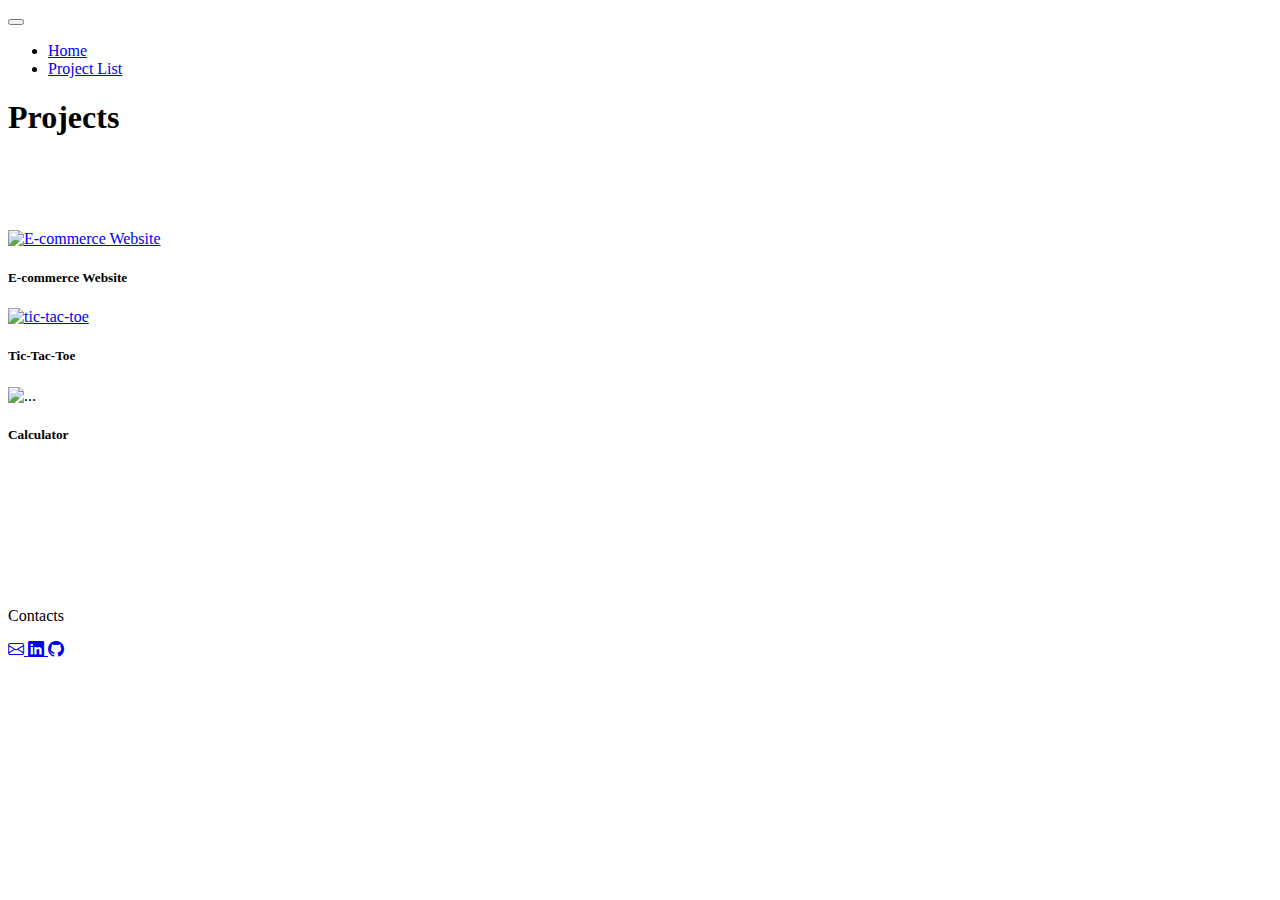
==== projects.html @ b9cc973d "initial commit" ====
<!DOCTYPE html>
<html lang="en">

<head>
  <meta charset="UTF-8">
  <meta http-equiv="X-UA-Compatible" content="IE=edge">
  <meta name="viewport" content="width=device-width, initial-scale=1.0">
  <title>Projects</title>
  <link href="https://cdn.jsdelivr.net/npm/bootstrap@5.0.2/dist/css/bootstrap.min.css" rel="stylesheet" integrity="sha384-EVSTQN3/azprG1Anm3QDgpJLIm9Nao0Yz1ztcQTwFspd3yD65VohhpuuCOmLASjC" crossorigin="anonymous">
  <link rel="stylesheet" href="/css/index.css">
  <link rel="stylesheet" href="https://cdn.jsdelivr.net/npm/bootstrap-icons@1.5.0/font/bootstrap-icons.css" />
</head>

<body>
  
  <nav class="navbar navbar-expand-sm sticky-top navbar-dark fixed-top">
    <div class="container-fluid">
      
      <button class="navbar-toggler btn btn-primary" type="button" data-bs-toggle="collapse"
        data-bs-target="#collapsibleNavbar">
        <span class="navbar-toggler-icon"></span>
      </button>
      <div class="collapse navbar-collapse" id="collapsibleNavbar">
        <ul class="navbar-nav ms-auto">
          <li class="nav-item">
            <a class="nav-link text-dark" aria-current="page" target="_blank" href="index.html">Home</a>
          </li>
          <!-- <li class="nav-item">
            <a class="nav-link text-dark" target="_blank" href="about.html">About</a>
          </li> -->
          <li class="nav-item">
            <a class="nav-link text-dark" target="_blank" href="projects.html">Project List</a>
          </li>
        </ul>
      </div>
    </div>
  </nav>
  <h1 class="text-center">Projects</h1>

  <br><br>
  <br><br>
  <!-- nav-item
  navbar-nav -->

<div class="row row-cols-1 row-cols-md-3 g-4">
    <div class="col nav-item">
      <div class="card h-100">
        <a class="nav-link text-dark" aria-current="page" target="_blank" href="/Generation-Market/mainpage.html">
        <img src="/images/gm.png" class="card-img-top" alt="E-commerce Website">
      </a>
        <div class="card-body">
          <h5 class="card-title">E-commerce Website</h5>
          <p class="card-text"></p>
        </div>
      </div>
    </div>
    <div class="col nav-item">
      <div class="card h-100">
        <a class="nav-link text-dark" aria-current="page" target="_blank" href="https://yididyayoseph.github.io/tic-tac-toe/">
        <img src="/images/tic-tac.png" class="card-img-top" alt="tic-tac-toe">
        </a>
        <div class="card-body">
          <h5 class="card-title">Tic-Tac-Toe</h5>
          <p class="card-text"></p>
        </div>
      </div>
    </div>
    <div class="col nav-item">
      <div class="card h-100">
        <img src="images/outdoors.jpg" class="card-img-top" alt="...">
        <div class="card-body">
          <h5 class="card-title">Calculator</h5>
          <p class="card-text"></p>
        </div>
      </div>
    </div>
    <!-- <div class="col nav-item">
      <div class="card h-100">
        <img src="images/clothing.jpg" class="card-img-top" alt="...">
        <div class="card-body">
          <h5 class="card-title">Rock-Paper-Scissors</h5>
          <p class="card-text"></p>
        </div>
      </div>
    </div>
    <div class="col nav-item">
      <div class="card h-100">
        <img src="images/house.jpg" class="card-img-top" alt="...">
        <div class="card-body">
          <h5 class="card-title">Quiz App</h5>
          <p class="card-text"></p>
        </div>
      </div>
    </div>
    <div class="col nav-item">
      <div class="card h-100">
        <img src="images/equipment.jpg" class="card-img-top" alt="...">
        <div class="card-body">
          <h5 class="card-title">Memory Game</h5>
          <p class="card-text"></p>
        </div>
      </div> 
    </div>-->
  </div>

  <br><br><br><br><br><br><br>
  

  <footer class="nav justify-content-left py-3 fixed-bottom">
    <p>Contacts</p>
    <a class="nav-item" href="https://mail.google.com/mail/u/0/?tab=km#inbox" target="_blank">
      <i class="bi bi-envelope"></i>
    </a>
    <a class="nav-item" href="https://www.linkedin.com/in/yididya-kumssa-5b913218b/" target="_blank">
      <i class="bi bi-linkedin"></i>
    </a>
    <a class="nav-item" href="https://github.com/yididyayoseph" target="_blank">
        <i class="bi bi-github"></i>
      </a>
    <a class="nav-item" href="https://generation.joinhandshake.com/stu/users/41451277" target="_blank">
      <i class="bi bi-handshake"></i>
    </a>
  </footer>
  <script src="https://cdn.jsdelivr.net/npm/bootstrap@5.0.2/dist/js/bootstrap.bundle.min.js" integrity="sha384-MrcW6ZMFYlzcLA8Nl+NtUVF0sA7MsXsP1UyJoMp4YLEuNSfAP+JcXn/tWtIaxVXM" crossorigin="anonymous"></script>
</body>

</html>
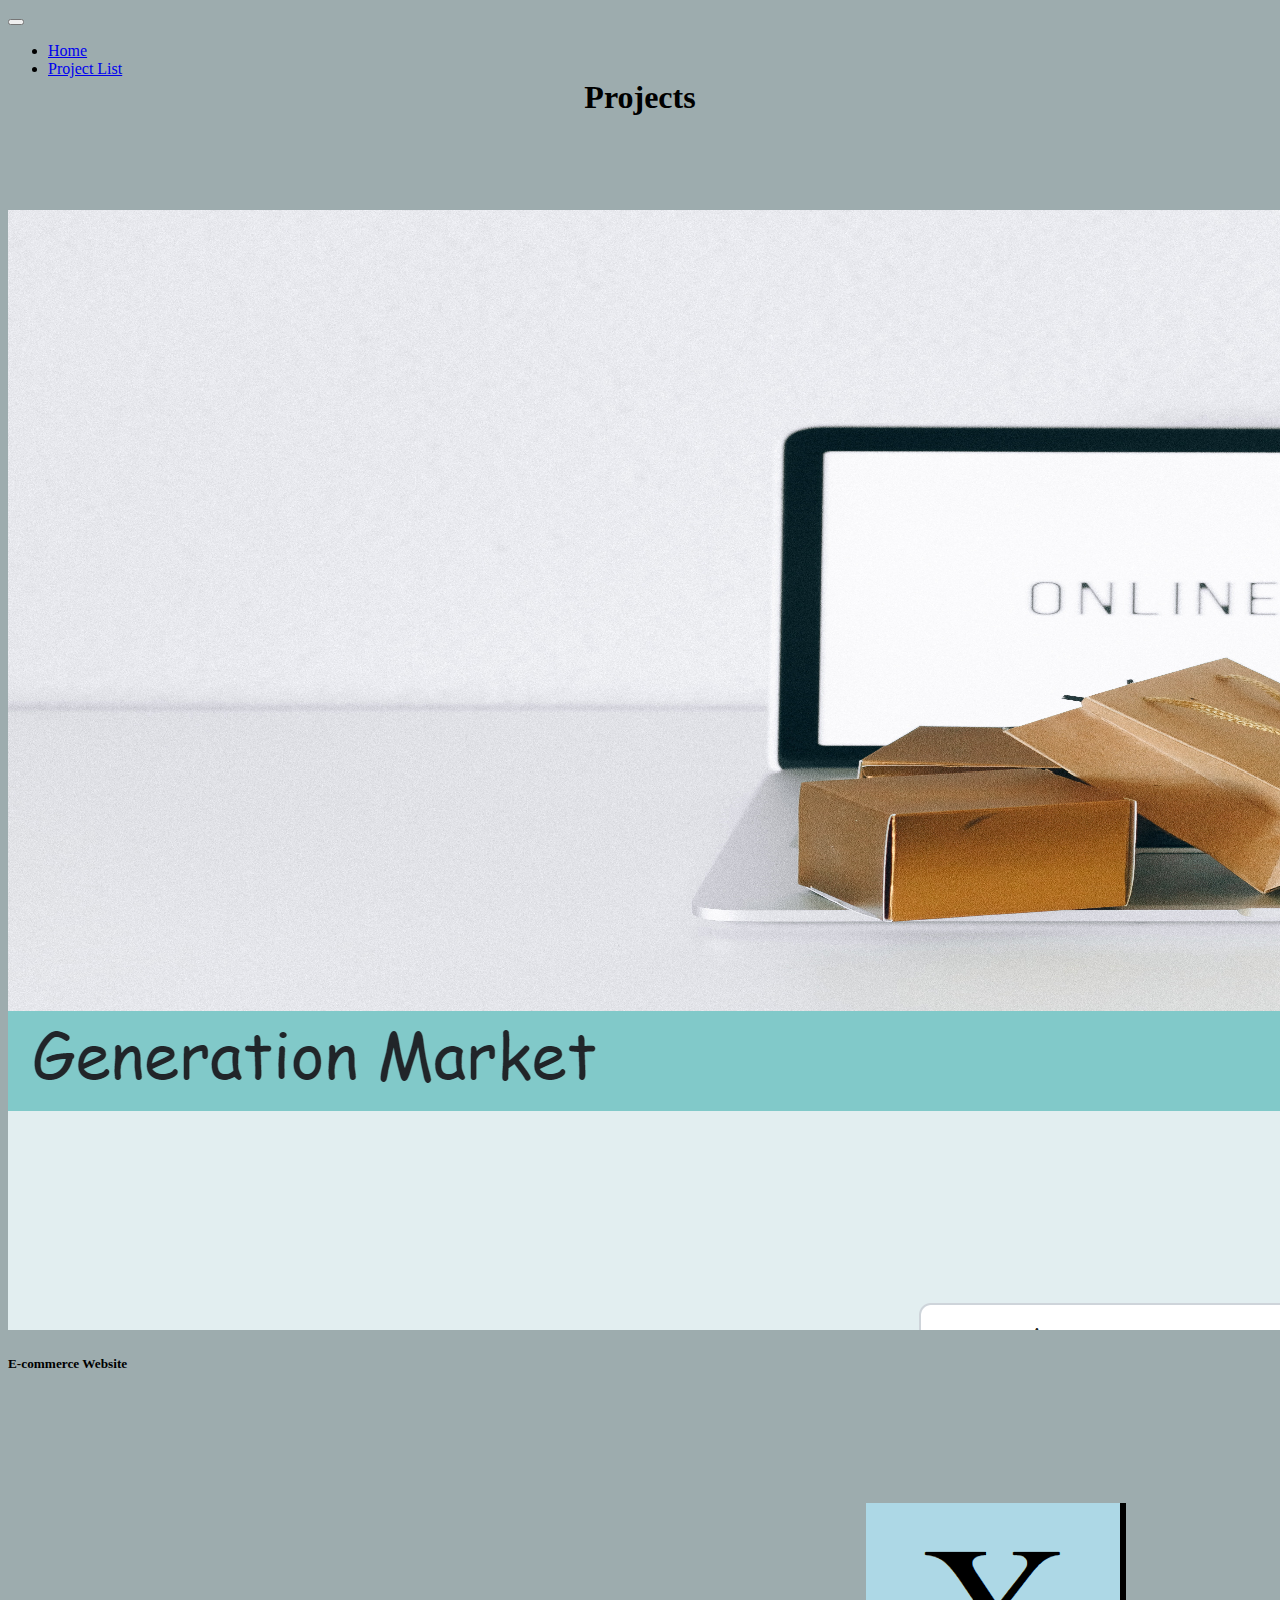
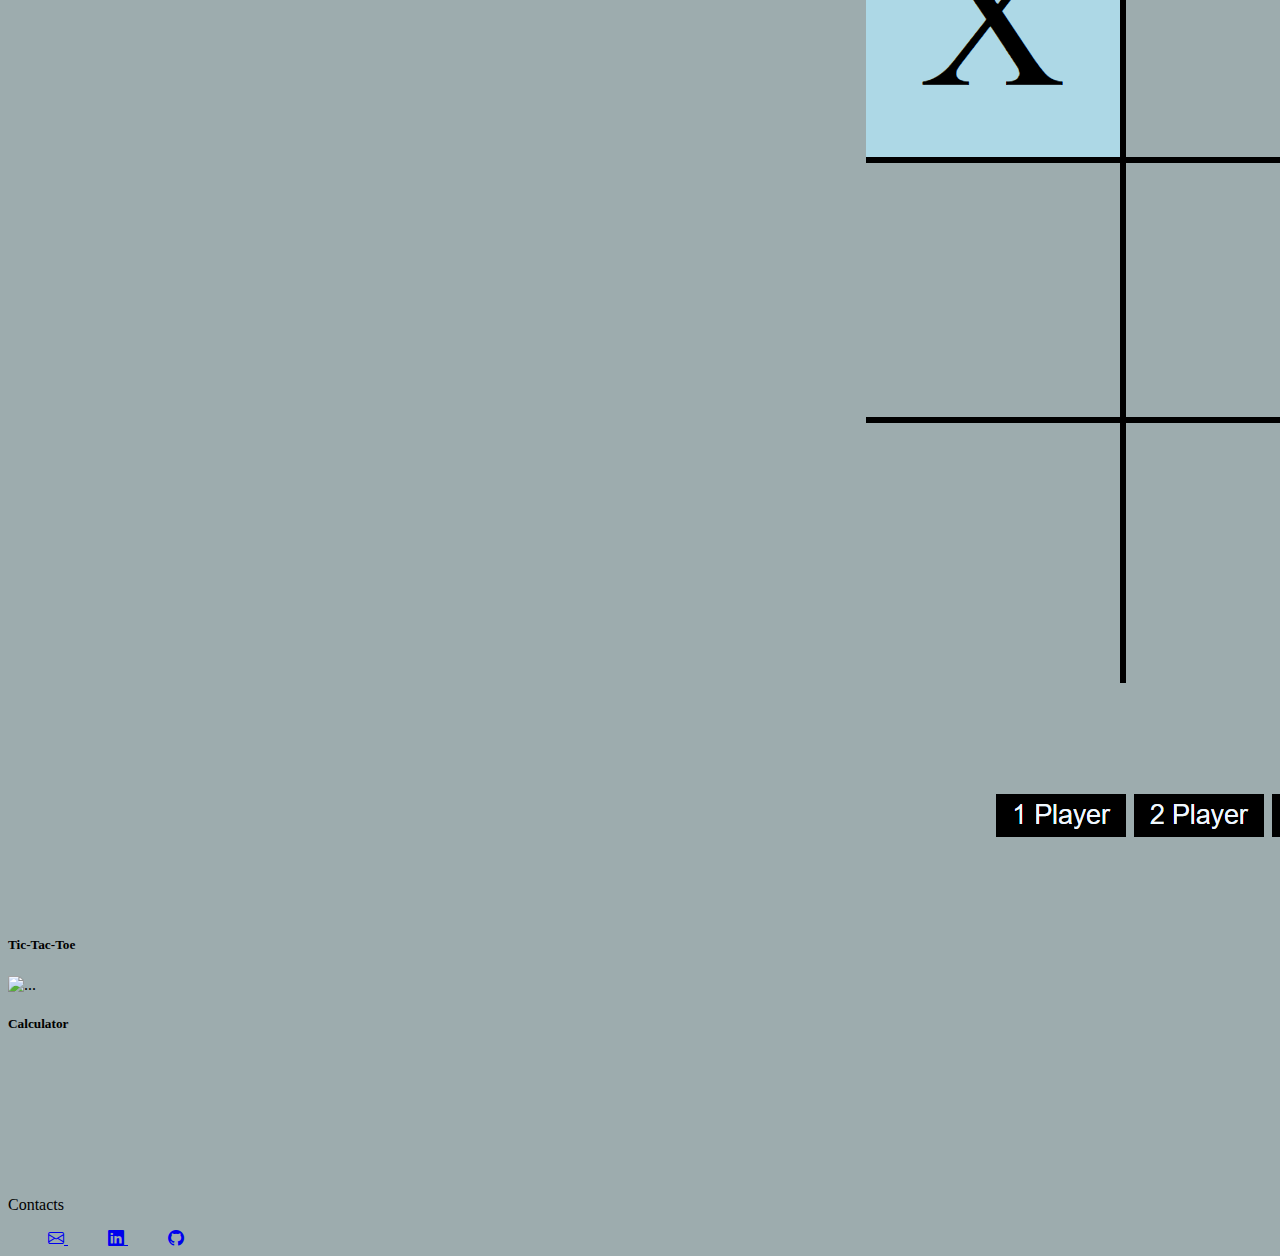
==== commit 3d16bb27: "images added" ====
--- a/projects.html
+++ b/projects.html
@@ -7,7 +7,7 @@
   <meta name="viewport" content="width=device-width, initial-scale=1.0">
   <title>Projects</title>
   <link href="https://cdn.jsdelivr.net/npm/bootstrap@5.0.2/dist/css/bootstrap.min.css" rel="stylesheet" integrity="sha384-EVSTQN3/azprG1Anm3QDgpJLIm9Nao0Yz1ztcQTwFspd3yD65VohhpuuCOmLASjC" crossorigin="anonymous">
-  <link rel="stylesheet" href="/css/index.css">
+  <link rel="stylesheet" href="/index.css">
   <link rel="stylesheet" href="https://cdn.jsdelivr.net/npm/bootstrap-icons@1.5.0/font/bootstrap-icons.css" />
 </head>
 
--- a/index.css
+++ b/index.css
@@ -0,0 +1,50 @@
+li:hover {
+    /* background-color: #7bbfbf; */
+    transform: scale(1.1);
+    border: #d8fcfc solid 1px;
+    height: 45px;
+  }
+  
+  .nav-item:hover {
+    transform: scale(1.1);
+  }
+  
+  .navbar {
+    height: 50px;
+    /* background-color: #81c9c9; */
+  }
+  header {
+    height: 400px;
+    /*background-color: #E97451;*/
+    
+    background-repeat: no-repeat;
+    background-size: 1350px 400px;
+  }
+
+  h1 {
+    text-align: center;
+  }
+  
+  body {
+      background-color: #9dacae;
+      /* background-image: url("/images/laptop.png"); */
+      font-family: cursive;
+  }
+
+ /* .icons {
+  margin-left: 100px;
+ } */
+
+/* footer {
+    /* border: white solid 1px; */
+    /* background-color: #81c9c9 */
+    /*position: fixed;
+    top: 509px;
+    left: -0.5px;
+    right: -0.5px;
+    
+} */
+
+footer .nav-item {
+  padding-left: 40px;
+}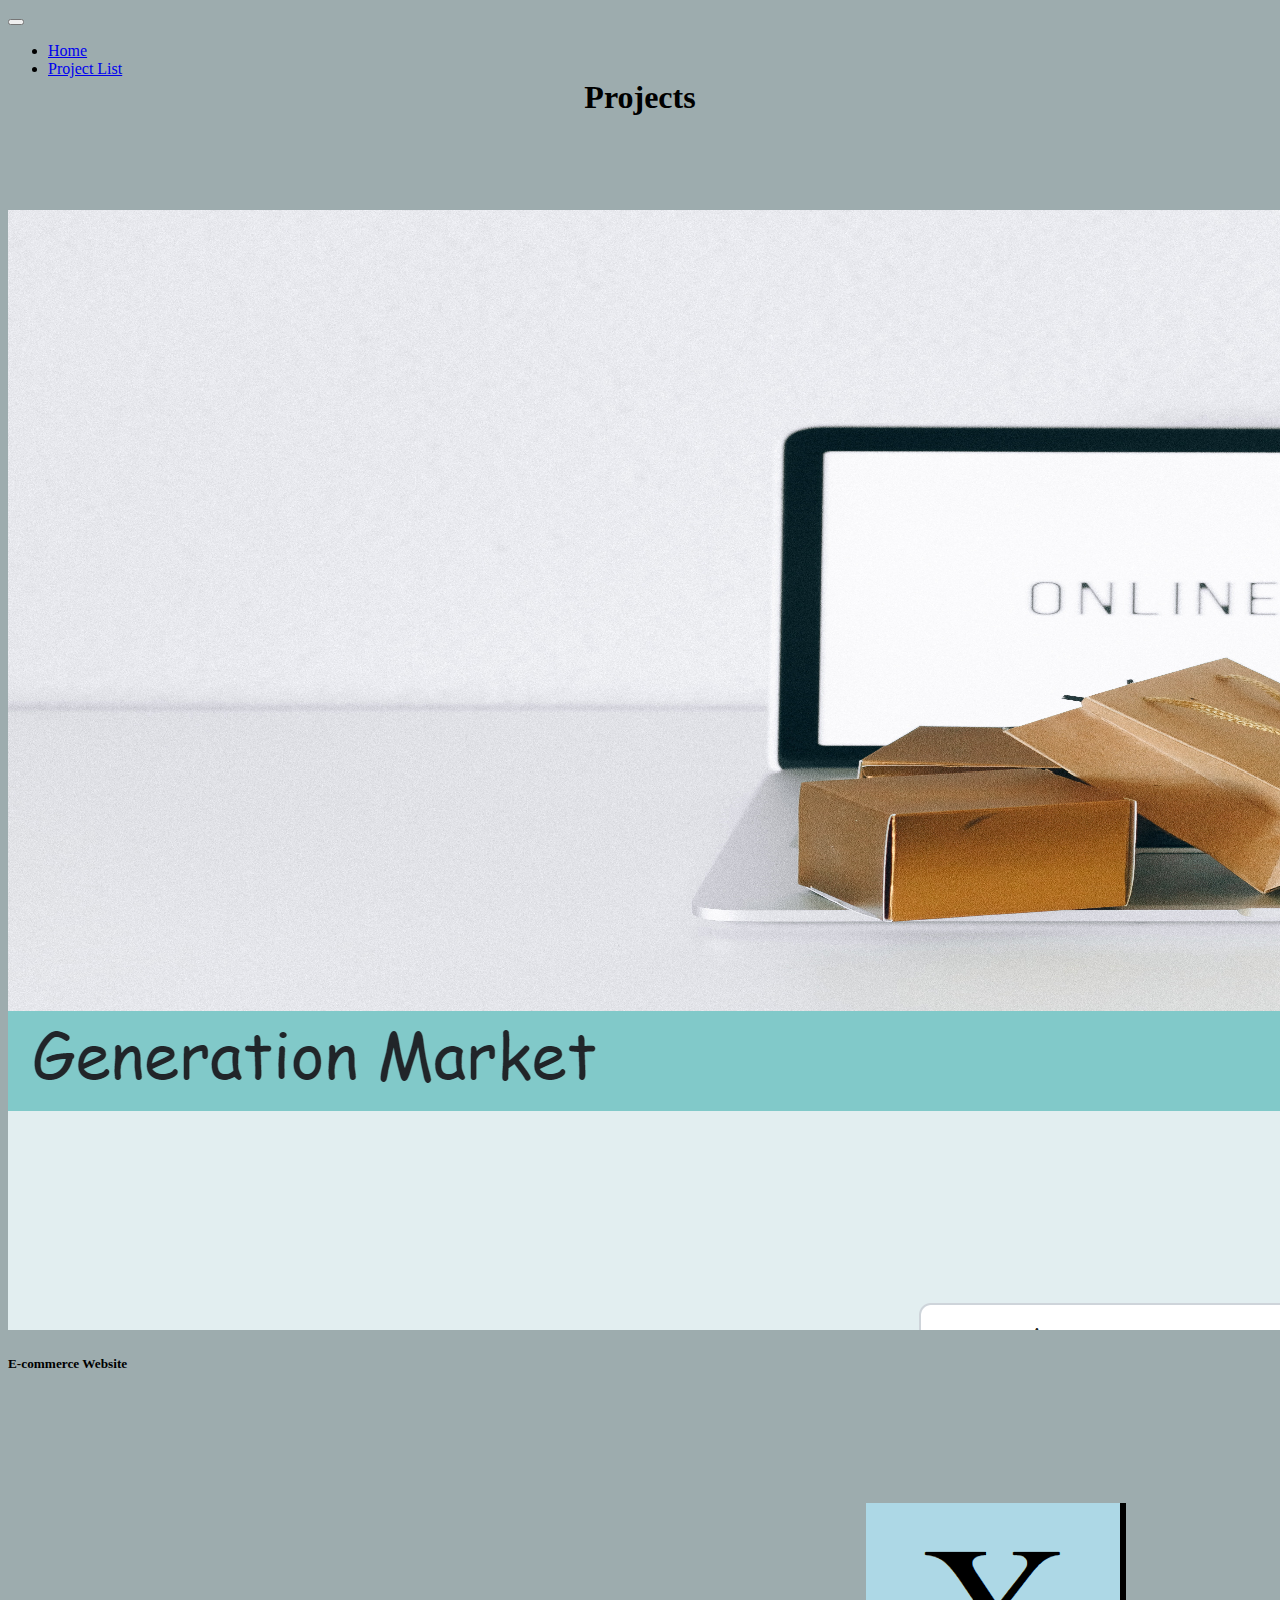
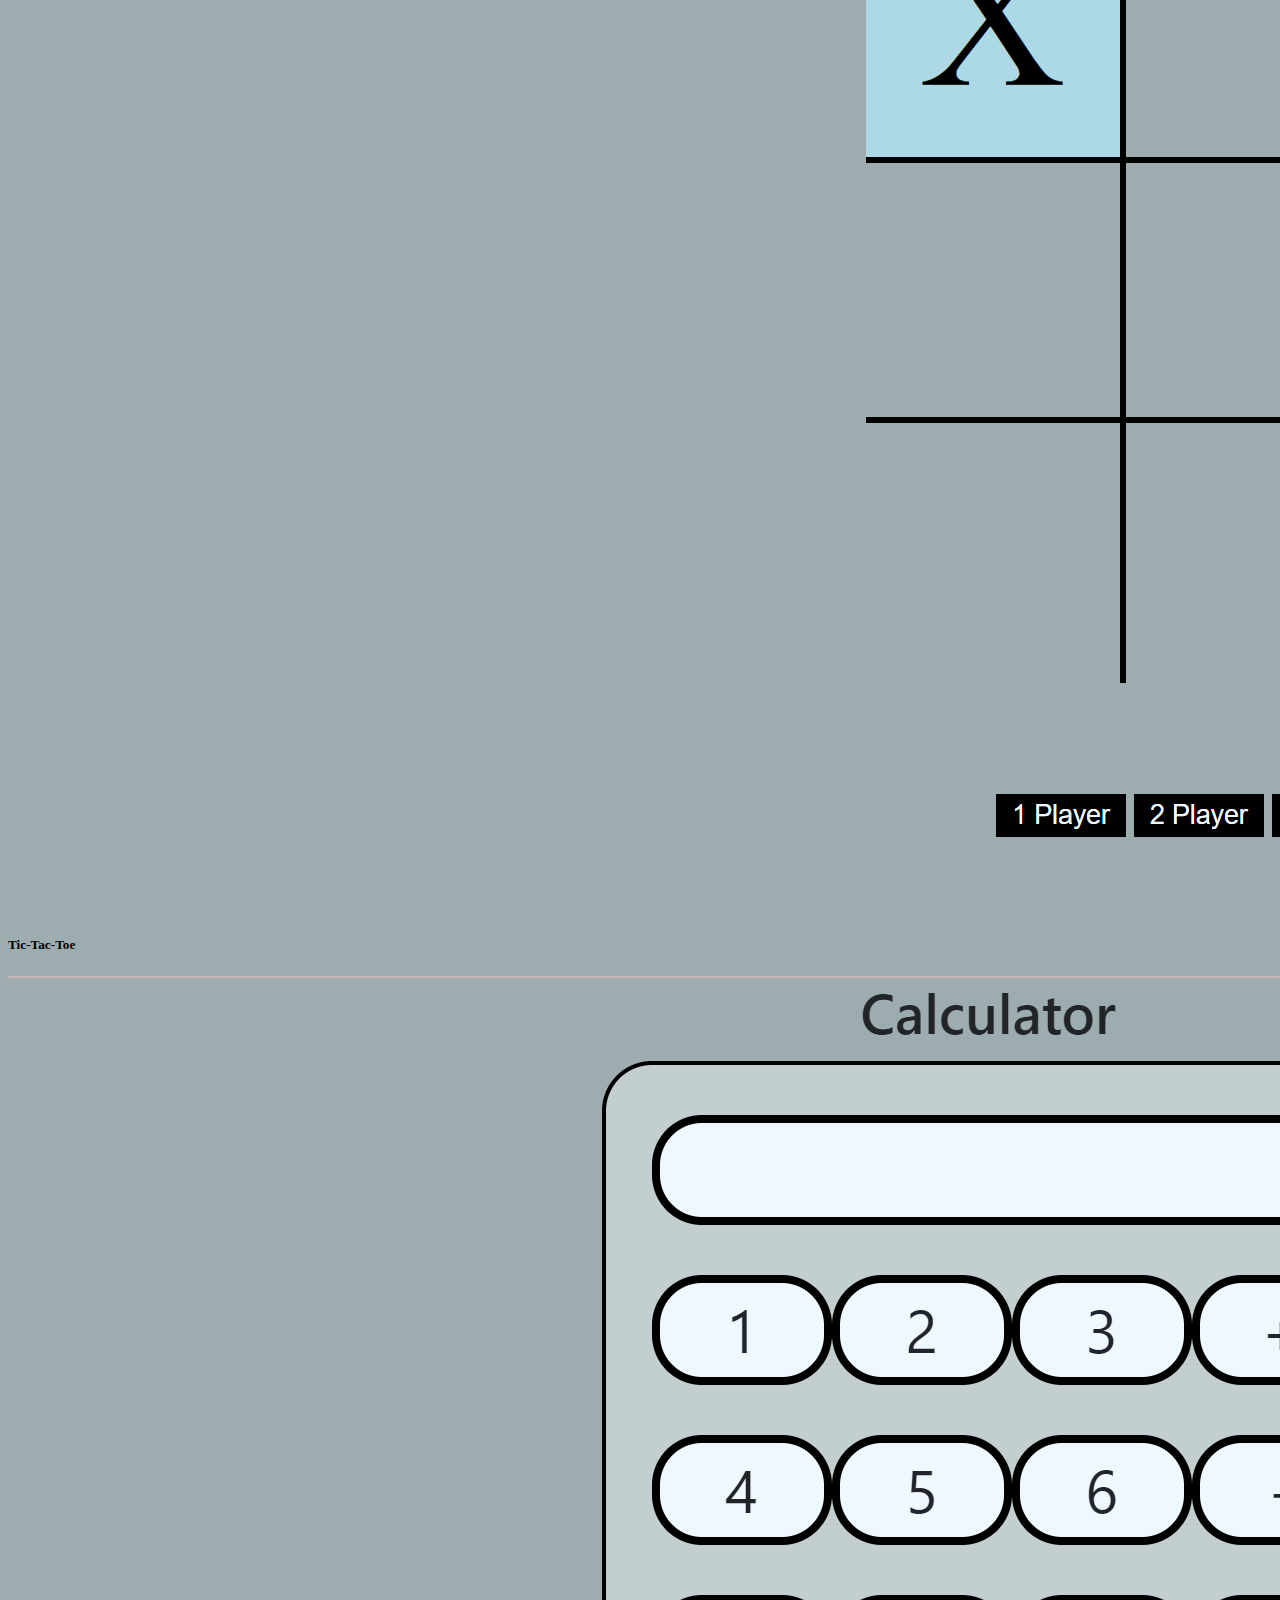
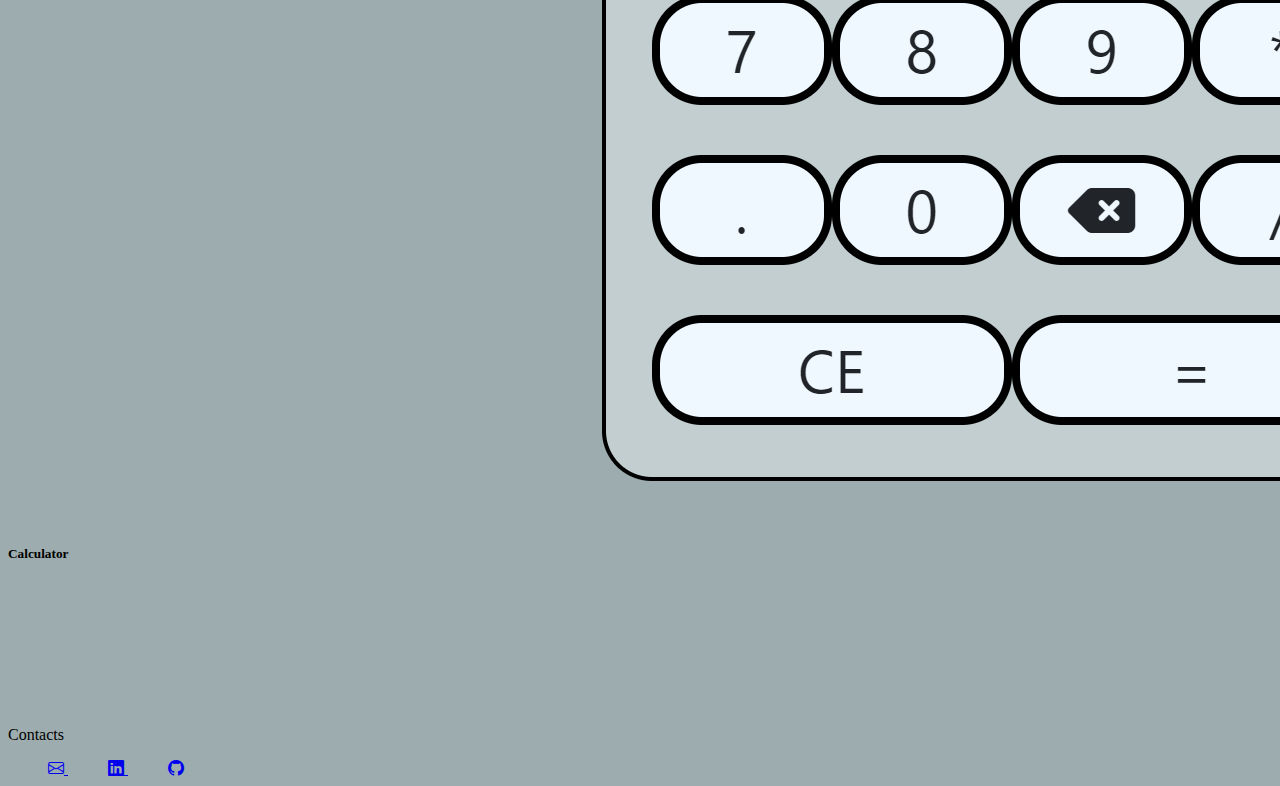
==== commit 2c3a59fa: "calc added" ====
--- a/projects.html
+++ b/projects.html
@@ -7,7 +7,7 @@
   <meta name="viewport" content="width=device-width, initial-scale=1.0">
   <title>Projects</title>
   <link href="https://cdn.jsdelivr.net/npm/bootstrap@5.0.2/dist/css/bootstrap.min.css" rel="stylesheet" integrity="sha384-EVSTQN3/azprG1Anm3QDgpJLIm9Nao0Yz1ztcQTwFspd3yD65VohhpuuCOmLASjC" crossorigin="anonymous">
-  <link rel="stylesheet" href="/index.css">
+  <link rel="stylesheet" href="index.css">
   <link rel="stylesheet" href="https://cdn.jsdelivr.net/npm/bootstrap-icons@1.5.0/font/bootstrap-icons.css" />
 </head>
 
@@ -45,8 +45,8 @@
 <div class="row row-cols-1 row-cols-md-3 g-4">
     <div class="col nav-item">
       <div class="card h-100">
-        <a class="nav-link text-dark" aria-current="page" target="_blank" href="/Generation-Market/mainpage.html">
-        <img src="/images/gm.png" class="card-img-top" alt="E-commerce Website">
+        <a class="nav-link text-dark" aria-current="page" target="_blank" href="https://yididyayoseph.github.io/Generation-Market/">
+        <img src="images/gm.png" class="card-img-top" alt="E-commerce Website">
       </a>
         <div class="card-body">
           <h5 class="card-title">E-commerce Website</h5>
@@ -57,7 +57,7 @@
     <div class="col nav-item">
       <div class="card h-100">
         <a class="nav-link text-dark" aria-current="page" target="_blank" href="https://yididyayoseph.github.io/tic-tac-toe/">
-        <img src="/images/tic-tac.png" class="card-img-top" alt="tic-tac-toe">
+        <img src="images/tic-tac.png" class="card-img-top" alt="tic-tac-toe">
         </a>
         <div class="card-body">
           <h5 class="card-title">Tic-Tac-Toe</h5>
@@ -67,7 +67,9 @@
     </div>
     <div class="col nav-item">
       <div class="card h-100">
-        <img src="images/outdoors.jpg" class="card-img-top" alt="...">
+        <a class="nav-link text-dark" aria-current="page" target="_blank" href="https://yididyayoseph.github.io/Calculator/">
+        <img src="images/calc.png" class="card-img-top" alt="Calculator">
+      </a>
         <div class="card-body">
           <h5 class="card-title">Calculator</h5>
           <p class="card-text"></p>
@@ -108,7 +110,7 @@
 
   <footer class="nav justify-content-left py-3 fixed-bottom">
     <p>Contacts</p>
-    <a class="nav-item" href="https://mail.google.com/mail/u/0/?tab=km#inbox" target="_blank">
+    <a class="nav-item" href="didya1111@gmail.com" target="_blank">
       <i class="bi bi-envelope"></i>
     </a>
     <a class="nav-item" href="https://www.linkedin.com/in/yididya-kumssa-5b913218b/" target="_blank">
@@ -117,9 +119,6 @@
     <a class="nav-item" href="https://github.com/yididyayoseph" target="_blank">
         <i class="bi bi-github"></i>
       </a>
-    <a class="nav-item" href="https://generation.joinhandshake.com/stu/users/41451277" target="_blank">
-      <i class="bi bi-handshake"></i>
-    </a>
   </footer>
   <script src="https://cdn.jsdelivr.net/npm/bootstrap@5.0.2/dist/js/bootstrap.bundle.min.js" integrity="sha384-MrcW6ZMFYlzcLA8Nl+NtUVF0sA7MsXsP1UyJoMp4YLEuNSfAP+JcXn/tWtIaxVXM" crossorigin="anonymous"></script>
 </body>
